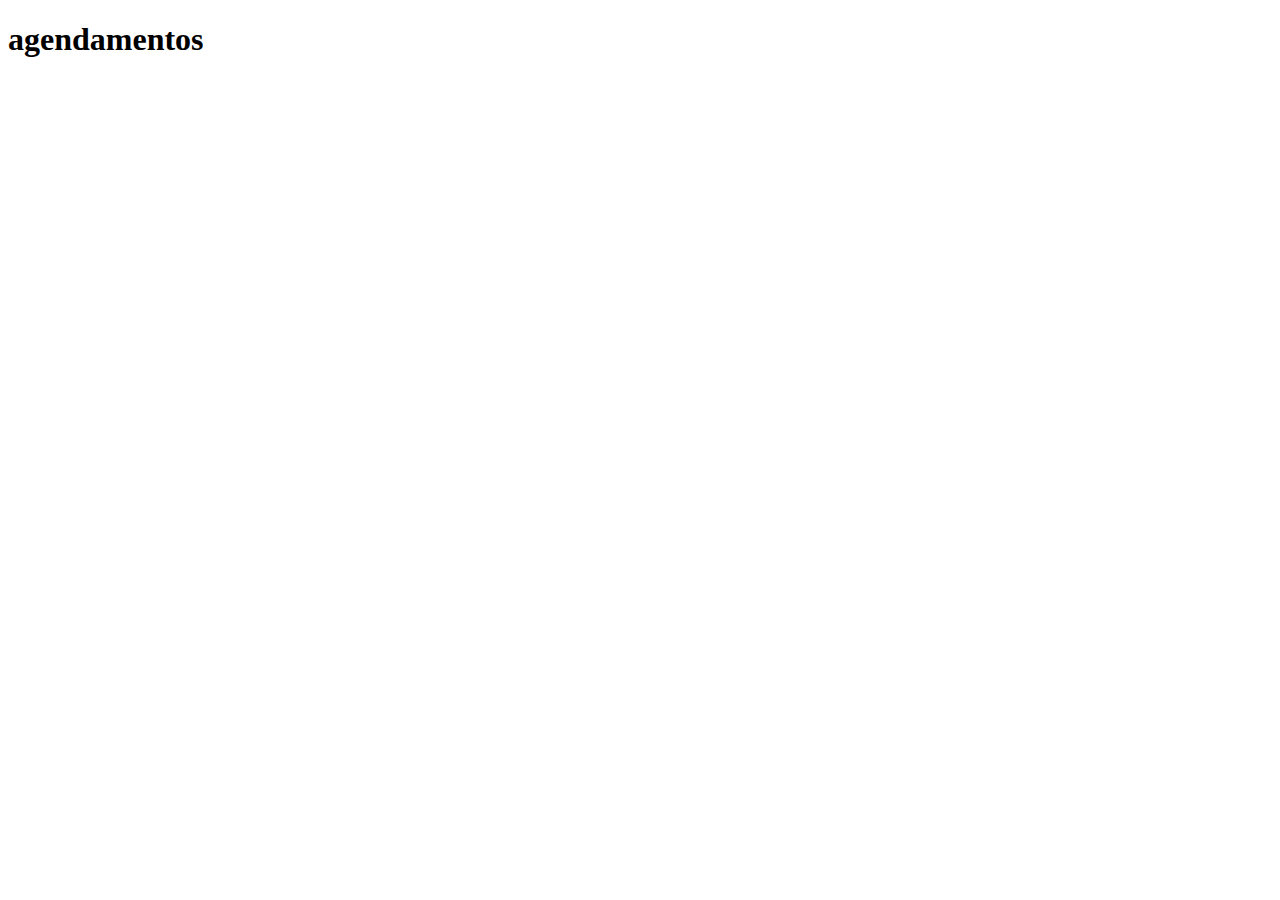
==== opcoes/agendamentos.html @ 2434a193 "Adicionado funcionalidade para as opções através do iframe" ====
<!DOCTYPE html>
<html lang="en">
  <head>
    <meta charset="UTF-8" />
    <meta name="viewport" content="width=device-width, initial-scale=1.0" />
    <title>agendamentos</title>
  </head>
  <body>
    <h1>agendamentos</h1>
  </body>
</html>
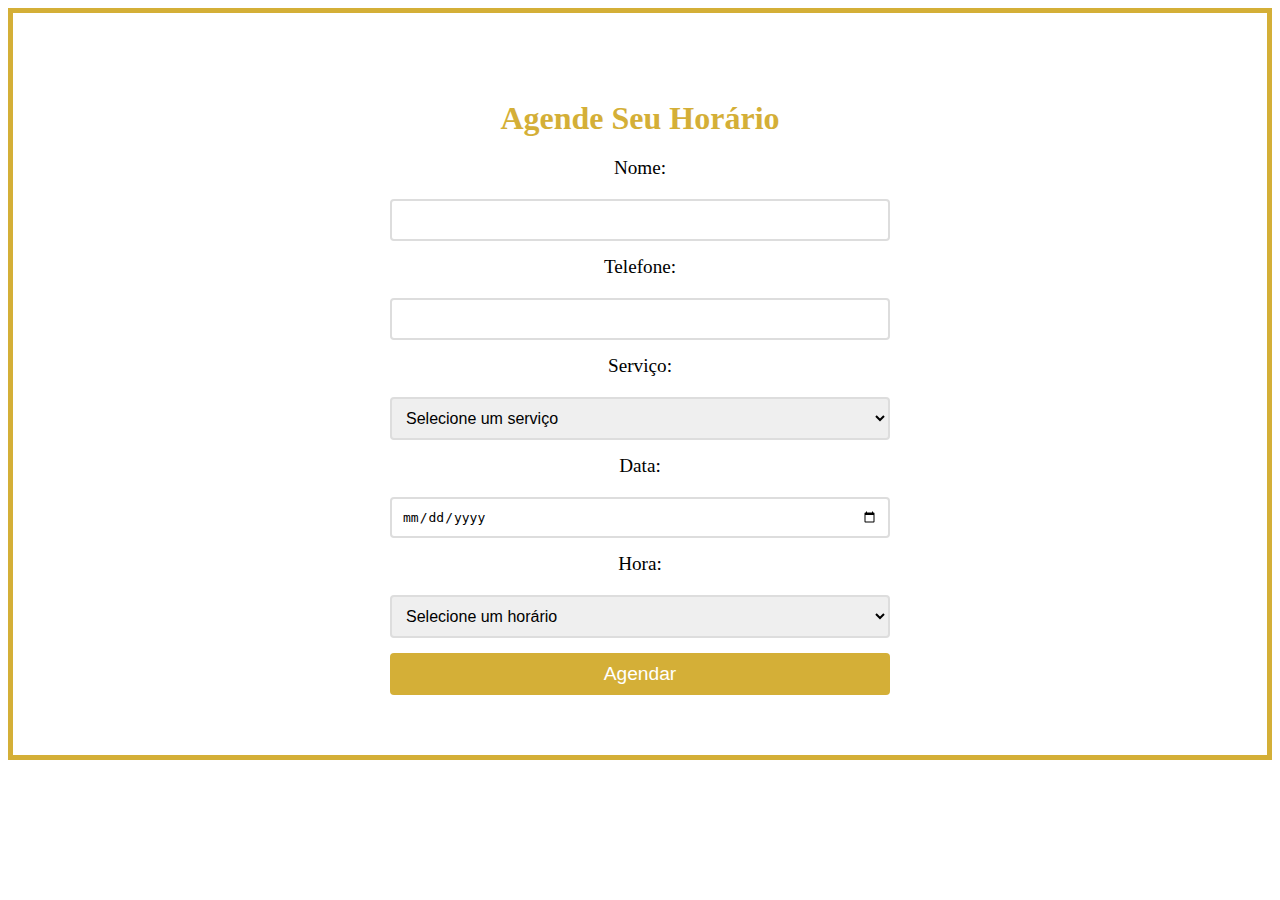
==== commit 73d1ce56: "Adicionado as primeiras versões da area de produtos, servicos, agendamentos e inicio" ====
--- a/opcoes/agendamentos.html
+++ b/opcoes/agendamentos.html
@@ -1,11 +1,71 @@
 <!DOCTYPE html>
-<html lang="en">
-  <head>
-    <meta charset="UTF-8" />
-    <meta name="viewport" content="width=device-width, initial-scale=1.0" />
-    <title>agendamentos</title>
-  </head>
-  <body>
-    <h1>agendamentos</h1>
-  </body>
+<html lang="pt-BR">
+<head>
+    <meta charset="UTF-8">
+    <meta name="viewport" content="width=device-width, initial-scale=1.0">
+    <link rel="stylesheet" href="../css/agendamentos.css">
+    <title>Agendamentos</title>
+</head>
+<body>
+    <section id="agendamentos">
+        <div class="agendamento-info">
+            <h2>Agende Seu Horário</h2>
+            <form>
+                <label for="nome">Nome:</label>
+                <input type="text" id="nome" name="nome" required>
+                
+                <label for="telefone">Telefone:</label>
+                <input type="tel" id="telefone" name="telefone" required>
+                
+                <label for="servico">Serviço:</label>
+                <select id="servico" name="servico" required>
+                    <option value="" disabled selected>Selecione um serviço</option>
+                    <option value="barba" data-duracao="30" data-preco="20">Barba - R$ 20 (30 minutos)</option>
+                    <option value="corte" data-duracao="20" data-preco="15">Corte - R$ 15 (20 minutos)</option>
+                    <option value="corte-degrade" data-duracao="30" data-preco="20">Corte Degradê - R$ 20 (30 minutos)</option>
+                    <option value="corte-navalhado" data-duracao="30" data-preco="20">Corte Navalhado - R$ 20 (30 minutos)</option>
+                    <option value="freestyle" data-duracao="10" data-preco="5">Freestyle - R$ 5 (10 minutos)</option>
+                    <option value="sobrancelha" data-duracao="10" data-preco="10">Sobrancelha na Navalha - R$ 10 (10 minutos)</option>
+                </select>
+                
+                <label for="data">Data:</label>
+                <input type="date" id="data" name="data" required>
+                
+                <label for="hora">Hora:</label>
+                <select id="hora" name="hora" required>
+                    <option value="" disabled selected>Selecione um horário</option>
+                    <option value="09:00">09:00 AM</option>
+                    <option value="09:30">09:30 AM</option>
+                    <option value="10:00">10:00 AM</option>
+                    <option value="10:30">10:30 AM</option>
+                    <option value="11:00">11:00 AM</option>
+                    <option value="11:30">11:30 AM</option>
+                    <option value="12:00">12:00 PM</option>
+                    <option value="12:30">12:30 PM</option>
+                    <option value="13:00">01:00 PM</option>
+                    <option value="13:30">01:30 PM</option>
+                    <option value="14:00">02:00 PM</option>
+                    <option value="14:30">02:30 PM</option>
+                    <option value="15:00">03:00 PM</option>
+                    <option value="15:30">03:30 PM</option>
+                    <option value="16:00">04:00 PM</option>
+                    <option value="16:30">04:30 PM</option>
+                </select>
+                
+                <button type="submit">Agendar</button>
+            </form>
+        </div>
+    </section>
+    <script>
+        document.getElementById('servico').addEventListener('change', function() {
+            const selectedOption = this.options[this.selectedIndex];
+            const duracao = selectedOption.getAttribute('data-duracao');
+            const preco = selectedOption.getAttribute('data-preco');
+            
+            console.log(`Serviço: ${this.value}`);
+            console.log(`Duração: ${duracao} minutos`);
+            console.log(`Preço: R$ ${preco}`);
+        });
+    </script>
+</body>
 </html>
--- a/css/agendamentos.css
+++ b/css/agendamentos.css
@@ -0,0 +1,73 @@
+#agendamentos {
+    text-align: center;
+    padding: 60px;
+    border: 5px solid;
+    border-image: linear-gradient(to right, #d4af37, #d4af37);
+    border-image-slice: 1;
+    background: rgba(255, 255, 255, 0.8);
+    position: relative;
+    z-index: 1;
+}
+
+#agendamentos:before {
+    content: '';
+    position: absolute;
+    top: 0;
+    left: 0;
+    right: 0;
+    bottom: 0;
+    background: rgba(255, 255, 255, 0.5);
+    z-index: -1;
+}
+
+#agendamentos .agendamento-info {
+    margin: 0 auto;
+    max-width: 500px;
+}
+
+#agendamentos h2 {
+    font-size: 2em;
+    color: #d4af37;
+    margin-bottom: 20px;
+}
+
+#agendamentos form {
+    display: flex;
+    flex-direction: column;
+    gap: 15px;
+}
+
+#agendamentos label {
+    font-size: 1.2em;
+    margin-bottom: 5px;
+}
+
+#agendamentos input,
+#agendamentos select {
+    padding: 10px;
+    font-size: 1em;
+    border: 2px solid #ddd;
+    border-radius: 4px;
+    transition: border-color 0.3s;
+}
+
+#agendamentos input:focus,
+#agendamentos select:focus {
+    border-color: #d4af37;
+    outline: none;
+}
+
+#agendamentos button {
+    padding: 10px;
+    font-size: 1.2em;
+    color: white;
+    background-color: #d4af37;
+    border: none;
+    border-radius: 4px;
+    cursor: pointer;
+    transition: background-color 0.3s;
+}
+
+#agendamentos button:hover {
+    background-color: #b89a30;
+}
